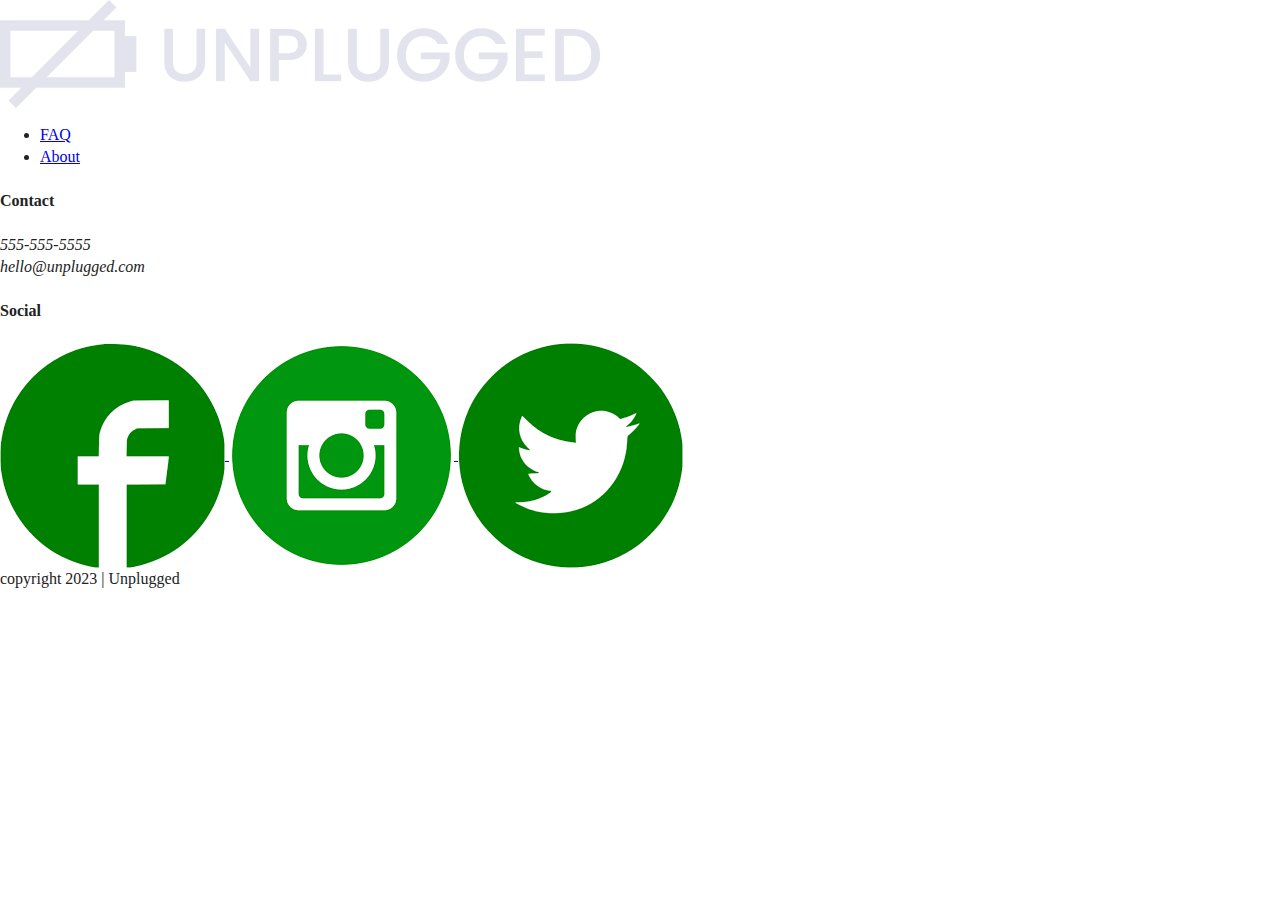
==== about/index.html @ b54e4398 "Secondary commit" ====
<!doctype html>
<html class="no-js" lang="">

<head>
  <meta charset="utf-8">
  <title>Unplugged retreat</title>
  <meta name="description" content="">
  <meta name="viewport" content="width=device-width, initial-scale=1">

  <meta property="og:title" content="">
  <meta property="og:type" content="">
  <meta property="og:url" content="">
  <meta property="og:image" content="">

  <link rel="manifest" href="../site.webmanifest">
  <link rel="apple-touch-icon" href="../icon.png">
  <!-- Place favicon.ico in the root directory -->

  <link rel="stylesheet" href="../css/normalize.css">
  <link rel="stylesheet" href="../css/main.css">

  <meta name="theme-color" content="#fafafa">
</head>

<body>

  <!--header-->
  <header>
    <div>
      <a href="#">
        <!--header image-->
        <img src="../img/unpluggedlogo.png" alt="unplugged logo">
        <div>
        </div>

        <!--header navigation-->
        <nav>
          <ul>
            <li><a href="../faq/index.html" target="_blank" rel="noopener">FAQ</a></li>
            <li><a href="../about/index.html" target="_blank" rel="noopener">About</a></li>
          </ul>
        </nav>
      </a>
    </div>
  </header>

  <!--main-->
  <main>

    <section></section>
    <aside></aside>

  </main>

  <!--footer-->
  <footer>
    <div .content-wrapper>

      <div .footer-contact>
        <!--footer contact info-->
        <div .contact>
          <h4>Contact</h4>
          <address>
            <p>
              555-555-5555<br>
              hello@unplugged.com
            </p>
          </address>
        </div>

        <!--footer social media-->
        <div .social>
          <h4>Social</h4>
          <a href="https://www.facebook.com" target="_blank" rel="noopener">
            <img src="../img/facebook.png" alt="facebook icon">
          </a>
          <a href="https://www.instagram.com" target="_blank" rel="noopener">
            <img src="../img/instagram.png" alt="facebook icon">
          </a>
          <a href="https://www.twitter.com" target="_blank" rel="noopener">
            <img src="../img/twitter.png" alt="facebook icon">
          </a>
        </div>

      </div>

      <!--copyright-->
      <div .copyright>
        copyright 2023 | Unplugged
      </div>
    </div>
  </footer>

  <!-- Add your site or application content here -->

  <script src="../js/vendor/modernizr-3.11.2.min.js"></script>
  <script src="../js/plugins.js"></script>
  <script src="../js/main.js"></script>

  <!-- Google Analytics: change UA-XXXXX-Y to be your site's ID. -->
  <script>
    window.ga = function () { ga.q.push(arguments) }; ga.q = []; ga.l = +new Date;
    ga('create', 'UA-XXXXX-Y', 'auto'); ga('set', 'anonymizeIp', true); ga('set', 'transport', 'beacon'); ga('send', 'pageview')
  </script>
  <script src="https://www.google-analytics.com/analytics.js" async></script>
</body>

</html>
---- css/main.css ----
/*! HTML5 Boilerplate v8.0.0 | MIT License | https://html5boilerplate.com/ */

/* main.css 2.1.0 | MIT License | https://github.com/h5bp/main.css#readme */
/*
 * What follows is the result of much research on cross-browser styling.
 * Credit left inline and big thanks to Nicolas Gallagher, Jonathan Neal,
 * Kroc Camen, and the H5BP dev community and team.
 */

/* ==========================================================================
   Base styles: opinionated defaults
   ========================================================================== */

html {
  color: #222;
  font-size: 1em;
  line-height: 1.4;
}

/*
 * Remove text-shadow in selection highlight:
 * https://twitter.com/miketaylr/status/12228805301
 *
 * Vendor-prefixed and regular ::selection selectors cannot be combined:
 * https://stackoverflow.com/a/16982510/7133471
 *
 * Customize the background color to match your design.
 */

::-moz-selection {
  background: #b3d4fc;
  text-shadow: none;
}

::selection {
  background: #b3d4fc;
  text-shadow: none;
}

/*
 * A better looking default horizontal rule
 */

hr {
  display: block;
  height: 1px;
  border: 0;
  border-top: 1px solid #ccc;
  margin: 1em 0;
  padding: 0;
}

/*
 * Remove the gap between audio, canvas, iframes,
 * images, videos and the bottom of their containers:
 * https://github.com/h5bp/html5-boilerplate/issues/440
 */

audio,
canvas,
iframe,
img,
svg,
video {
  vertical-align: middle;
}

/*
 * Remove default fieldset styles.
 */

fieldset {
  border: 0;
  margin: 0;
  padding: 0;
}

/*
 * Allow only vertical resizing of textareas.
 */

textarea {
  resize: vertical;
}

/* ==========================================================================
   Author's custom styles
   ========================================================================== */

/* ==========================================================================
   Helper classes
   ========================================================================== */

/*
 * Hide visually and from screen readers
 */

.hidden,
[hidden] {
  display: none !important;
}

/*
 * Hide only visually, but have it available for screen readers:
 * https://snook.ca/archives/html_and_css/hiding-content-for-accessibility
 *
 * 1. For long content, line feeds are not interpreted as spaces and small width
 *    causes content to wrap 1 word per line:
 *    https://medium.com/@jessebeach/beware-smushed-off-screen-accessible-text-5952a4c2cbfe
 */

.sr-only {
  border: 0;
  clip: rect(0, 0, 0, 0);
  height: 1px;
  margin: -1px;
  overflow: hidden;
  padding: 0;
  position: absolute;
  white-space: nowrap;
  width: 1px;
  /* 1 */
}

/*
 * Extends the .sr-only class to allow the element
 * to be focusable when navigated to via the keyboard:
 * https://www.drupal.org/node/897638
 */

.sr-only.focusable:active,
.sr-only.focusable:focus {
  clip: auto;
  height: auto;
  margin: 0;
  overflow: visible;
  position: static;
  white-space: inherit;
  width: auto;
}

/*
 * Hide visually and from screen readers, but maintain layout
 */

.invisible {
  visibility: hidden;
}

/*
 * Clearfix: contain floats
 *
 * For modern browsers
 * 1. The space content is one way to avoid an Opera bug when the
 *    `contenteditable` attribute is included anywhere else in the document.
 *    Otherwise it causes space to appear at the top and bottom of elements
 *    that receive the `clearfix` class.
 * 2. The use of `table` rather than `block` is only necessary if using
 *    `:before` to contain the top-margins of child elements.
 */

.clearfix::before,
.clearfix::after {
  content: " ";
  display: table;
}

.clearfix::after {
  clear: both;
}

/* ==========================================================================
   EXAMPLE Media Queries for Responsive Design.
   These examples override the primary ('mobile first') styles.
   Modify as content requires.
   ========================================================================== */

@media only screen and (min-width: 35em) {
  /* Style adjustments for viewports that meet the condition */
}

@media print,
  (-webkit-min-device-pixel-ratio: 1.25),
  (min-resolution: 1.25dppx),
  (min-resolution: 120dpi) {
  /* Style adjustments for high resolution devices */
}

/* ==========================================================================
   Print styles.
   Inlined to avoid the additional HTTP request:
   https://www.phpied.com/delay-loading-your-print-css/
   ========================================================================== */

@media print {
  *,
  *::before,
  *::after {
    background: #fff !important;
    color: #000 !important;
    /* Black prints faster */
    box-shadow: none !important;
    text-shadow: none !important;
  }

  a,
  a:visited {
    text-decoration: underline;
  }

  a[href]::after {
    content: " (" attr(href) ")";
  }

  abbr[title]::after {
    content: " (" attr(title) ")";
  }

  /*
   * Don't show links that are fragment identifiers,
   * or use the `javascript:` pseudo protocol
   */
  a[href^="#"]::after,
  a[href^="javascript:"]::after {
    content: "";
  }

  pre {
    white-space: pre-wrap !important;
  }

  pre,
  blockquote {
    border: 1px solid #999;
    page-break-inside: avoid;
  }

  /*
   * Printing Tables:
   * https://web.archive.org/web/20180815150934/http://css-discuss.incutio.com/wiki/Printing_Tables
   */
  thead {
    display: table-header-group;
  }

  tr,
  img {
    page-break-inside: avoid;
  }

  p,
  h2,
  h3 {
    orphans: 3;
    widows: 3;
  }

  h2,
  h3 {
    page-break-after: avoid;
  }
}
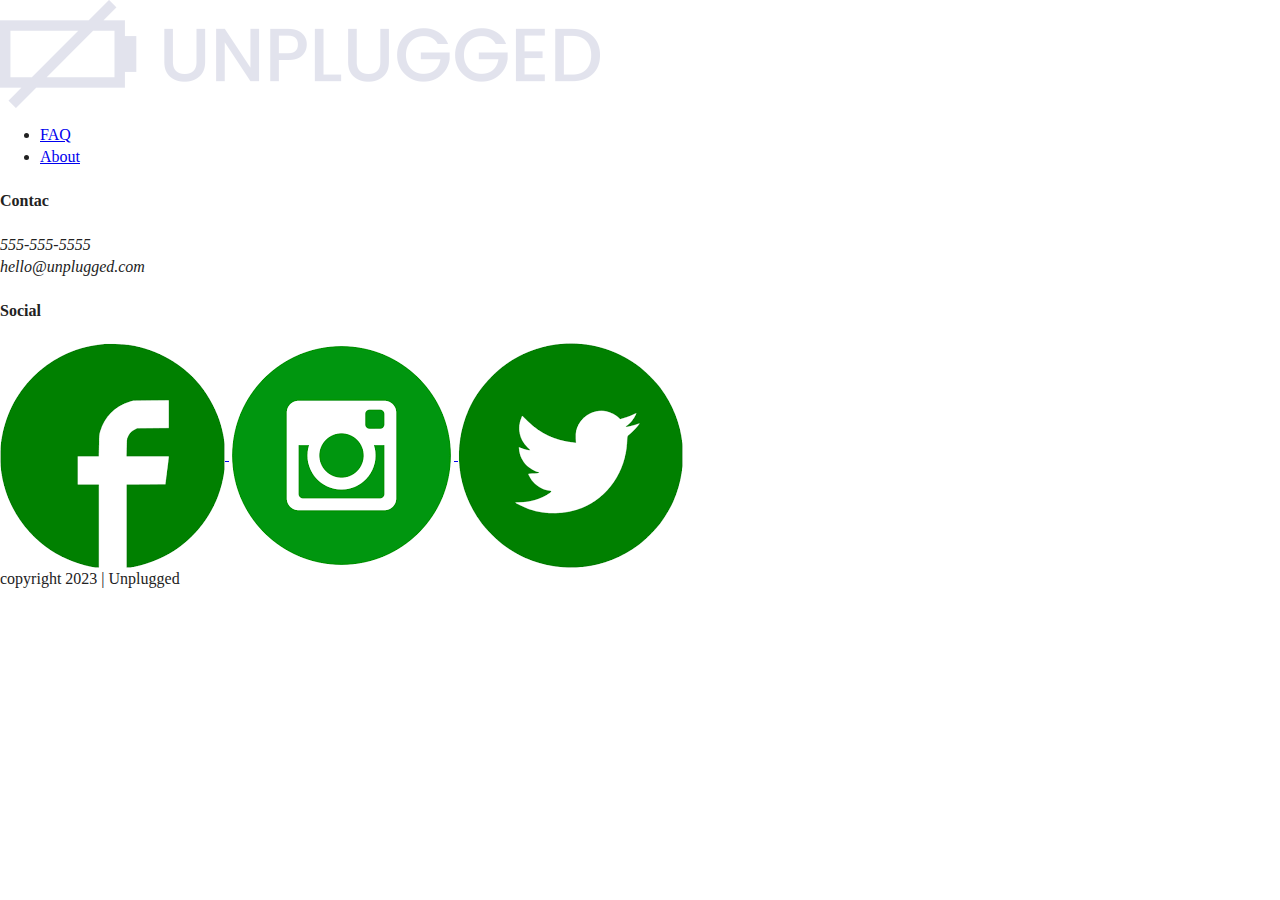
==== commit e4980721: "Finished homepage html" ====
--- a/about/index.html
+++ b/about/index.html
@@ -26,22 +26,27 @@
 
   <!--header-->
   <header>
-    <div>
+
+    <div class="content-wrapper"> <!--beginning of the header content-wrapper-->
+
+      <!--header image-->
       <a href="#">
-        <!--header image-->
         <img src="../img/unpluggedlogo.png" alt="unplugged logo">
-        <div>
-        </div>
+      </a>
 
-        <!--header navigation-->
-        <nav>
-          <ul>
-            <li><a href="../faq/index.html" target="_blank" rel="noopener">FAQ</a></li>
-            <li><a href="../about/index.html" target="_blank" rel="noopener">About</a></li>
-          </ul>
-        </nav>
-      </a>
-    </div>
+      <!--header-divider-->
+      <div class="header-divider"></div>
+
+      <!--header navigation-->
+      <nav>
+        <ul>
+          <li><a href="../faq/index.html" target="_blank" rel="noopener">FAQ</a></li>
+          <li><a href="../about/index.html" target="_blank" rel="noopener">About</a></li>
+        </ul>
+      </nav>
+
+    </div> <!--end of the header content-wrapper-->
+
   </header>
 
   <!--main-->
@@ -54,12 +59,16 @@
 
   <!--footer-->
   <footer>
-    <div .content-wrapper>
 
-      <div .footer-contact>
+    <div class="content-wrapper"> <!--beginning of the footer content-wrapper-->
+
+      <div class="footer-contact"> <!--beginning of the footer content-wrapper-->
+
         <!--footer contact info-->
-        <div .contact>
-          <h4>Contact</h4>
+        <div class="contact">
+          <h4>
+            Contac
+          </h4>
           <address>
             <p>
               555-555-5555<br>
@@ -69,26 +78,36 @@
         </div>
 
         <!--footer social media-->
-        <div .social>
-          <h4>Social</h4>
-          <a href="https://www.facebook.com" target="_blank" rel="noopener">
-            <img src="../img/facebook.png" alt="facebook icon">
-          </a>
-          <a href="https://www.instagram.com" target="_blank" rel="noopener">
-            <img src="../img/instagram.png" alt="facebook icon">
-          </a>
-          <a href="https://www.twitter.com" target="_blank" rel="noopener">
-            <img src="../img/twitter.png" alt="facebook icon">
-          </a>
+        <div class="social">
+
+          <h4>
+            Social
+          </h4>
+
+          <!--social icons-->
+          <div class="social-icons">
+            <a href="https://www.facebook.com" target="_blank" rel="noopener">
+              <img src="../img/facebook.png" alt="facebook icon">
+            </a>
+            <a href="https://www.instagram.com" target="_blank" rel="noopener">
+              <img src="../img/instagram.png" alt="facebook icon">
+            </a>
+            <a href="https://www.twitter.com" target="_blank" rel="noopener">
+              <img src="../img/twitter.png" alt="facebook icon">
+            </a>
+          </div>
+
         </div>
 
-      </div>
+      </div> <!--end of the footer contact-->
 
-      <!--copyright-->
-      <div .copyright>
-        copyright 2023 | Unplugged
-      </div>
+    </div> <!--end of the footer content-wrapper-->
+
+    <!--copyright-->
+    <div class="copyright">
+      copyright 2023 | Unplugged
     </div>
+
   </footer>
 
   <!-- Add your site or application content here -->
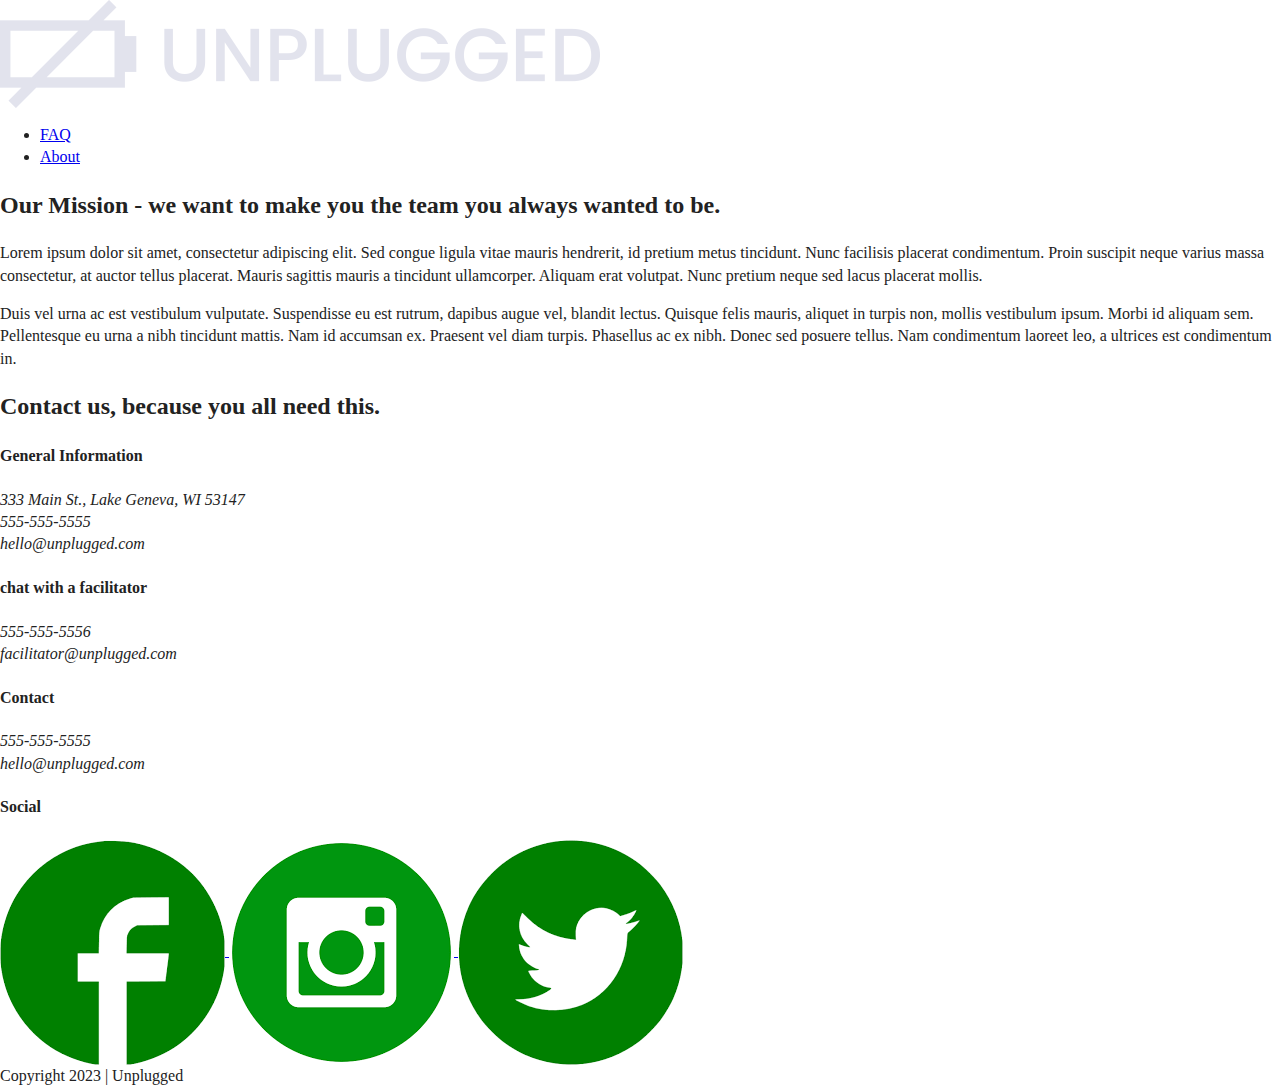
==== commit 6e78dfa6: "About page completed" ====
--- a/about/index.html
+++ b/about/index.html
@@ -52,8 +52,81 @@
   <!--main-->
   <main>
 
-    <section></section>
-    <aside></aside>
+    <!--mission-->
+    <section class="mission">
+
+      <div class="content-wrapper"> <!--beginning of the header content-wrapper-->
+
+        <h2>
+          Our Mission - we want to make you the team you always wanted to be.
+        </h2>
+
+        <!--mission-content-->
+        <div class="mission-content">
+          <p>
+            Lorem ipsum dolor sit amet, consectetur adipiscing elit. Sed congue ligula vitae mauris hendrerit, id
+            pretium metus tincidunt. Nunc facilisis placerat condimentum. Proin suscipit neque varius massa consectetur,
+            at auctor tellus placerat. Mauris sagittis mauris a tincidunt ullamcorper. Aliquam erat volutpat. Nunc
+            pretium neque sed lacus placerat mollis.
+          </p>
+          <p>
+            Duis vel urna ac est vestibulum vulputate. Suspendisse eu est rutrum, dapibus augue vel, blandit lectus.
+            Quisque felis mauris, aliquet in turpis non, mollis vestibulum ipsum. Morbi id aliquam sem. Pellentesque eu
+            urna a nibh tincidunt mattis. Nam id accumsan ex. Praesent vel diam turpis. Phasellus ac ex nibh. Donec sed
+            posuere tellus. Nam condimentum laoreet leo, a ultrices est condimentum in.
+          </p>
+        </div>
+      </div> <!--end of the header content-wrapper-->
+    </section>
+
+    <!--map-->
+    <section class="map">
+      <figure>
+      </figure>
+    </section>
+
+    <!--contact-section-->
+    <section class="contact-section">
+      <div class="content-wrapper"> <!--beginning of the contact-info content-wrapper-->
+        <h2>
+          Contact us, because you all need this.
+        </h2>
+        <div class="contact-content">
+
+          <!--general information-->
+          <div>
+            <h4>
+              General Information
+            </h4>
+
+            <address>
+              <p>
+                333 Main St., Lake Geneva, WI 53147<br>
+                555-555-5555<br>
+                hello@unplugged.com
+              </p>
+            </address>
+          </div>
+
+          <!--facilitator information-->
+          <div>
+            <h4>
+              chat with a facilitator
+            </h4>
+
+            <address>
+              <p>
+                555-555-5556<br>
+                facilitator@unplugged.com
+              </p>
+            </address>
+          </div>
+
+        </div> <!--end of the contact- content-wrapper-->
+
+      </div>
+
+    </section>
 
   </main>
 
@@ -67,7 +140,7 @@
         <!--footer contact info-->
         <div class="contact">
           <h4>
-            Contac
+            Contact
           </h4>
           <address>
             <p>
@@ -105,7 +178,7 @@
 
     <!--copyright-->
     <div class="copyright">
-      copyright 2023 | Unplugged
+      Copyright 2023 | Unplugged
     </div>
 
   </footer>
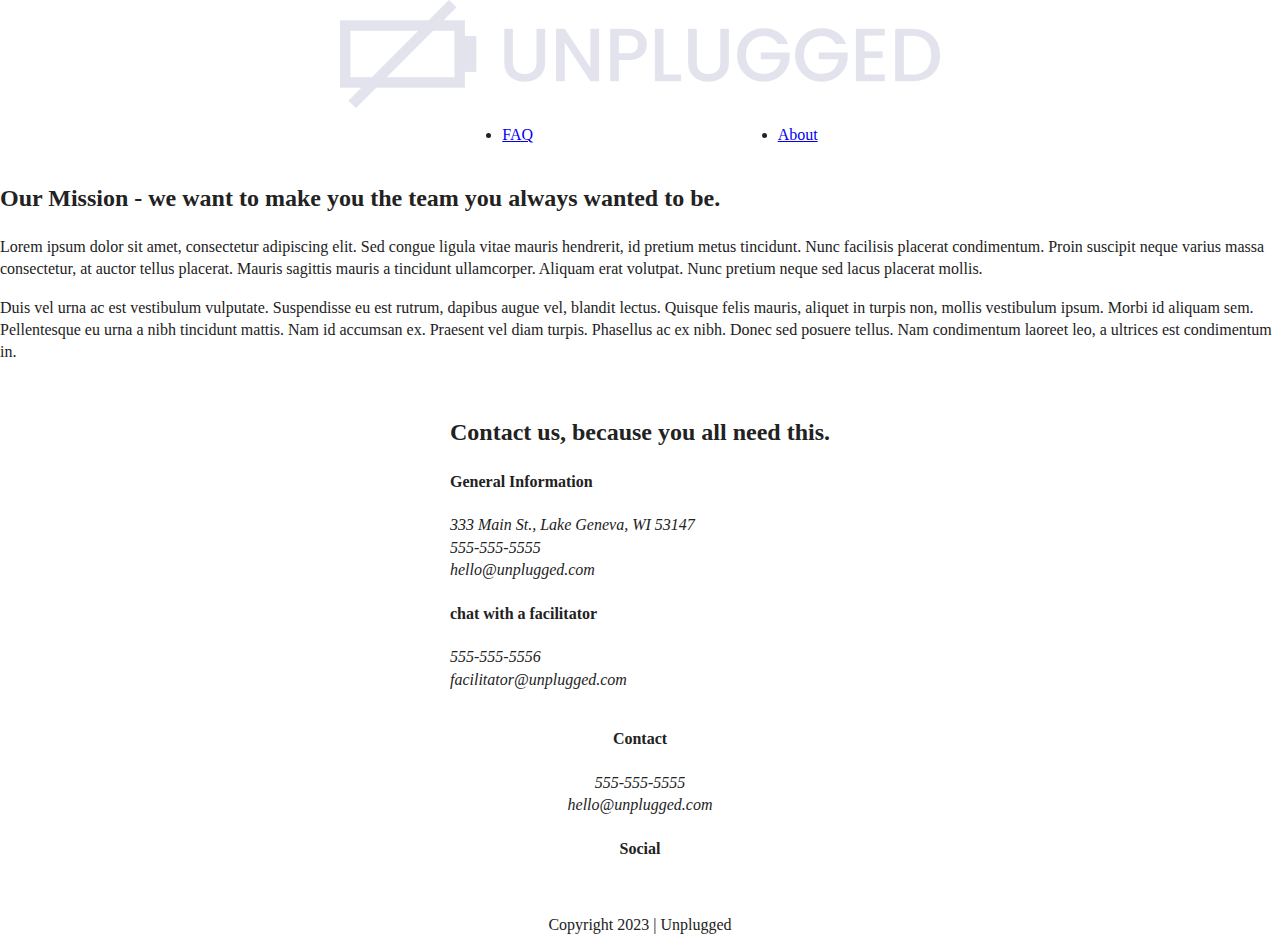
==== commit b96736ef: "Style layout with flexbox" ====
--- a/about/index.html
+++ b/about/index.html
@@ -159,15 +159,22 @@
 
           <!--social icons-->
           <div class="social-icons">
-            <a href="https://www.facebook.com" target="_blank" rel="noopener">
-              <img src="../img/facebook.png" alt="facebook icon">
-            </a>
-            <a href="https://www.instagram.com" target="_blank" rel="noopener">
-              <img src="../img/instagram.png" alt="facebook icon">
-            </a>
-            <a href="https://www.twitter.com" target="_blank" rel="noopener">
-              <img src="../img/twitter.png" alt="facebook icon">
-            </a>
+            
+            <p>
+              <a href="https://facebook.com" target="_blank" rel="noopener">
+              </a>
+            </p>
+
+            <p>
+              <a href="https://www.instagram.com" target="_blank" rel="noopener">
+              </a>
+            </p>
+
+            <p>
+              <a href="https://www.twitter.com" target="_blank" rel="noopener">
+              </a>
+            </p>
+
           </div>
 
         </div>
--- a/css/main.css
+++ b/css/main.css
@@ -86,6 +86,147 @@
 /* ==========================================================================
    Author's custom styles
    ========================================================================== */
+/*==============================
+Header - Footer styles
+ ===============================*/
+
+/*-----------Header--------------*/
+header {
+  
+  display: flex;
+  justify-content: center;
+}
+
+header content-wrapper {
+  display: flex;
+  justify-content: center;
+  align-items: center;
+  flex-flow: row wrap;
+}
+
+header nav ul {
+  display: flex;
+  justify-content: space-around;
+}
+
+/*----------Footer----------*/
+
+footer {
+  display: flex;
+  flex-direction: column;
+  align-items: center;
+  text-align: center;
+}
+
+.social-icons {
+  display: flex;
+  justify-content: center;
+}
+/*===============================
+Main Homepage
+=================================*/
+/*----------Hero Area----------*/
+
+.hero-area {
+  display: flex;
+  justify-content: center;
+}
+
+/*----------Aside----------*/
+
+aside {
+  border: 1px dashed red;
+  display: flex;
+  justify-content: center;
+}
+
+/*----------Features----------*/
+.features {
+  border: 2px solid purple;
+  display: flex;
+  justify-content: center;
+}
+
+.features-items {
+  border: 1px solid green;
+  display: flex;
+  justify-content: center;
+  flex-flow: row wrap;
+  flex-direction: column;
+  align-items: center;
+}
+
+/*----------Reviews----------*/
+.reviews {
+  display: flex;
+  justify-content: center;
+}
+
+.reviews .content-wrapper {
+  border: 1px dashed pink;
+  display: flex;
+  justify-content: center;
+  flex-flow: row wrap;
+}
+/*===================================
+About Styles
+====================================*/
+
+/*----------Mission----------*/
+
+.mission{
+  display: flex;
+  justify-content: center;
+}
+
+/*----------Contact-section----------*/
+
+.contact-section{
+  display: flex;
+  justify-content: center;
+}
+/*====================================
+FAQ Styles
+======================================*/
+
+.faq {
+  display: flex;
+  justify-content: center;
+}
+
+/*===========================================================================
+About Page
+============================================================================*/
+
+/*----------Mission----------*/
+
+.mission {
+  display: flex;
+  justify-content: center;
+}
+
+.contact-section {
+  display: flex;
+  justify-content: center;
+}
+
+/*============================================================================
+FAQ
+=============================================================================*/
+
+/*----------FAQ----------*/
+
+.faq {
+  display: flex;
+  justify-content: center;
+}
+
+.faq .content-wrapper {
+  display: flex;
+  justify-content: center;
+  align-items: center;
+  flex-flow: row wrap;
+}
 
 /* ==========================================================================
    Helper classes
@@ -180,9 +321,9 @@
 }
 
 @media print,
-  (-webkit-min-device-pixel-ratio: 1.25),
-  (min-resolution: 1.25dppx),
-  (min-resolution: 120dpi) {
+(-webkit-min-device-pixel-ratio: 1.25),
+(min-resolution: 1.25dppx),
+(min-resolution: 120dpi) {
   /* Style adjustments for high resolution devices */
 }
 
@@ -193,6 +334,7 @@
    ========================================================================== */
 
 @media print {
+
   *,
   *::before,
   *::after {
@@ -259,5 +401,4 @@
   h3 {
     page-break-after: avoid;
   }
-}
-
+}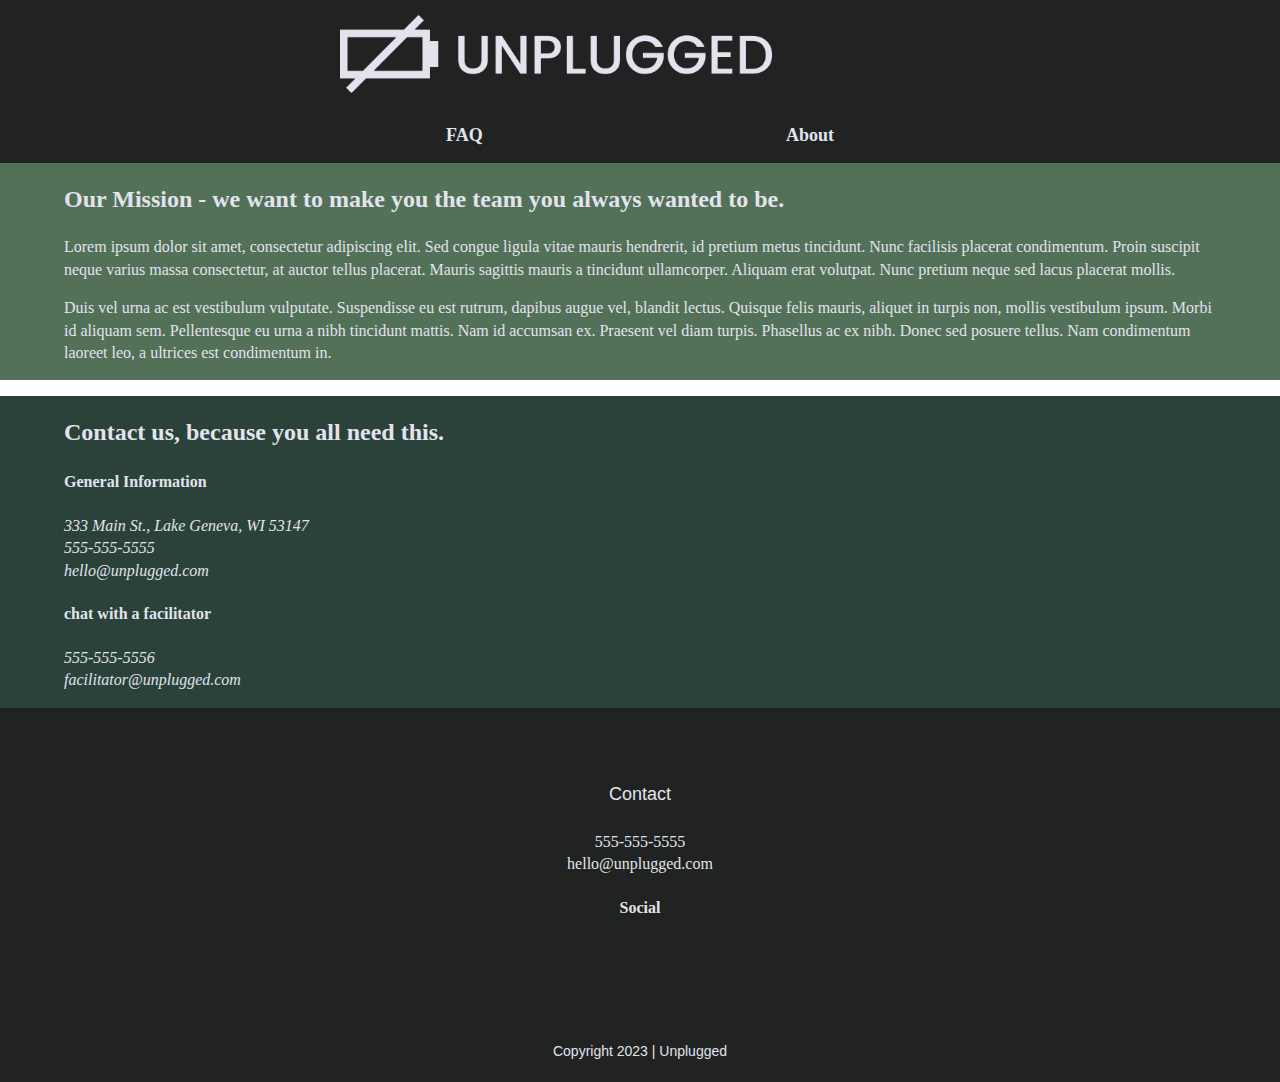
==== commit 6804fc36: "Attempt at unplugged retreat mobile first homepage3" ====
--- a/about/index.html
+++ b/about/index.html
@@ -4,6 +4,9 @@
 <head>
   <meta charset="utf-8">
   <title>Unplugged retreat</title>
+
+  <meta name="viewport" content="width=device-width, initial-scale=1, shrink-to-fit=no">
+  
   <meta name="description" content="">
   <meta name="viewport" content="width=device-width, initial-scale=1">
 
--- a/css/main.css
+++ b/css/main.css
@@ -86,27 +86,79 @@
 /* ==========================================================================
    Author's custom styles
    ========================================================================== */
-/*==============================
-Header - Footer styles
- ===============================*/
+
+/*===========================================================================
+Mobile
+============================================================================= */
+
+/*----------Global Styles----------*/
+
+
+body {
+  font-size: 1em;
+  color: #e2e3ed;
+}
+
+.content-wrapper {
+  width: 90%;
+}
+
+/*===========================================================================
+                          Header - Footer styles
+ ============================================================================ */
 
 /*-----------Header--------------*/
+
 header {
-  
-  display: flex;
-  justify-content: center;
-}
-
-header content-wrapper {
+  display: flex;
+  justify-content: center;
+  background: #202322;
+}
+
+header .content-wrapper {
   display: flex;
   justify-content: center;
   align-items: center;
   flex-flow: row wrap;
+
+}
+
+header img {
+  width: 60%;
+  padding: 15px 60px 10px;
+}
+
+h1 {
+  font-family: 'Roboto', sans-serif;
+  font-size: 36px;
+  line-height: 43px;
+  font-weight: 500;
+  padding-left: 5px;
+}
+
+.header-divider {
+  width: 60%;
+}
+
+header nav {
+  width: 60%;
+  justify-content: center;
 }
 
 header nav ul {
+  font-size: 18px;
+  font-weight: bold;
   display: flex;
   justify-content: space-around;
+  padding: 20px 0 15px;
+  margin: 0;
+  list-style: none;
+
+}
+
+header nav ul a {
+  color: #e2e3ed;
+  text-decoration: none;
 }
 
 /*----------Footer----------*/
@@ -116,12 +168,45 @@
   flex-direction: column;
   align-items: center;
   text-align: center;
-}
+  background: #202322;
+}
+
+footer .content-wrapper {
+  display: flex;
+  justify-content: center;
+  width: 60%;
+  padding: 50px 0;
+
+}
+
+/*----------Contact Section----------*/
+
+.contact h4 {
+  font-family: 'Poppins', sans-serif;
+  ;
+  font-size: 18px;
+  font-weight: 500;
+}
+
+.contact address {
+  font-style: normal;
+}
+
+/*----------Social Section----------*/
 
 .social-icons {
   display: flex;
   justify-content: center;
 }
+
+/*----------Copyright----------*/
+
+.copyright {
+  font-family: 'Open Sans', sans-serif;
+  font-size: 14px;
+  padding: 20px 0;
+}
+
 /*===============================
 Main Homepage
 =================================*/
@@ -130,25 +215,99 @@
 .hero-area {
   display: flex;
   justify-content: center;
+  background-image: url("../img/unplugged-retreat.jpg");
+  background-position: center;
+  background-repeat: no-repeat;
+  height: 500px;
+  background-size: cover;
+  padding: 50px 0;
 }
 
 /*----------Aside----------*/
 
 aside {
-  border: 1px dashed red;
-  display: flex;
-  justify-content: center;
+  display: flex;
+  justify-content: center;
+  padding: 50px 0;
+  background: #527158;
+}
+
+aside h3 {
+  font-family: 'Open Sans', sans-serif;
+}
+
+aside p {
+  font-family: 'Open Sans', sans-serif;
+  font-size: 14px;
+}
+
+/*----------Form----------*/
+
+.form {
+  display: flex;
+  flex-direction: column;
+  gap: 40px;
+}
+
+.form h3 {
+  font-family: 'Poppins', sans-serif;
+  font-size: 18px;
+  font-weight: 500;
+  padding-left: 5px;
+}
+
+.form-description {
+  padding-left: 5px;
+}
+
+.form-description h3 {
+  font-family: 'Poppins', sans-serif;
+  font-size: 18px;
+  font-weight: 500;
+}
+
+
+/*----------Input----------*/
+
+input[type=text] {
+  font-family: 'Poppins', sans-serif;
+  font-size: 18px;
+  font-weight: 500;
+  color: #2a423a;
+  padding: 20px;
+  margin: 0 5px;
+
+}
+
+input[type=button] {
+  font-family: 'Poppins', sans-serif;
+  background: #2a423a;
+  color: #e2e3ed;
+  font-size: 18px;
+  font-weight: 500;
+  padding: 20px;
+  margin: 0 5px;
 }
 
 /*----------Features----------*/
 .features {
-  border: 2px solid purple;
-  display: flex;
-  justify-content: center;
+  display: flex;
+  justify-content: center;
+  background-image: url("../img/unplugged-retreat-features.jpg");
+  background-position: center;
+  background-repeat: no-repeat;
+  background-size: cover;
+  padding: 50px 0
+}
+
+.features h2 {
+  font-family: 'Poppins', sans-serif;
+  font-size: 30px;
+  font-weight: 500;
+  padding-left: 5px;
 }
 
 .features-items {
-  border: 1px solid green;
   display: flex;
   justify-content: center;
   flex-flow: row wrap;
@@ -156,69 +315,91 @@
   align-items: center;
 }
 
+
+
+.features article {
+  display: flex;
+  justify-content: center;
+  text-align: center;
+  font-family: 'Open Sans', sans-serif;
+  font-size: 14px;
+  line-height: 18px;
+  width: 63%;
+
+}
+
 /*----------Reviews----------*/
 .reviews {
   display: flex;
   justify-content: center;
+  background: #2a423a;
 }
 
 .reviews .content-wrapper {
-  border: 1px dashed pink;
-  display: flex;
-  justify-content: center;
+  display: flex;
   flex-flow: row wrap;
-}
-/*===================================
-About Styles
-====================================*/
+  padding: 50px 0;
+
+}
+
+.reviews h2 {
+  font-family: 'Poppins', sans-serif;
+  font-size: 30px;
+  font-weight: 500;
+  padding-bottom: 40px;
+}
+
+.reviews img {
+  width: 95%;
+  height: 300px;
+  background-position: center;
+  padding: 0 5px;
+
+}
+
+.reviews article h3 {
+  font-family: 'Poppins', sans-serif;
+  font-size: 18px;
+  font-weight: 500;
+  padding: 20px 5px;
+}
+
+.reviews article p {
+  font-family: 'Open Sans', sans-serif;
+  font-size: 14px;
+  padding-left: 5px;
+}
+
+/*===========================================================================
+About Page Styles
+============================================================================*/
 
 /*----------Mission----------*/
 
-.mission{
-  display: flex;
-  justify-content: center;
-}
-
-/*----------Contact-section----------*/
-
-.contact-section{
-  display: flex;
-  justify-content: center;
-}
-/*====================================
-FAQ Styles
-======================================*/
+.mission {
+  display: flex;
+  justify-content: center;
+  background: #527158;
+}
+
+/*----------Contact Section----------*/
+
+.contact-section {
+  display: flex;
+  justify-content: center;
+  background: #2a423a;
+}
+
+/*============================================================================
+FAQ Page Styles
+=============================================================================*/
+
+/*----------FAQ----------*/
 
 .faq {
   display: flex;
   justify-content: center;
-}
-
-/*===========================================================================
-About Page
-============================================================================*/
-
-/*----------Mission----------*/
-
-.mission {
-  display: flex;
-  justify-content: center;
-}
-
-.contact-section {
-  display: flex;
-  justify-content: center;
-}
-
-/*============================================================================
-FAQ
-=============================================================================*/
-
-/*----------FAQ----------*/
-
-.faq {
-  display: flex;
-  justify-content: center;
+  background: #527158;
 }
 
 .faq .content-wrapper {
@@ -226,6 +407,17 @@
   justify-content: center;
   align-items: center;
   flex-flow: row wrap;
+}
+
+.faq h2 {
+  line-height: 30px;
+}
+
+.faq-content h4 {
+  line-height: 24px;
+  font-family: 'Poppins', sans-serif;
+  font-size: 18px;
+  font-weight: 500;
 }
 
 /* ==========================================================================
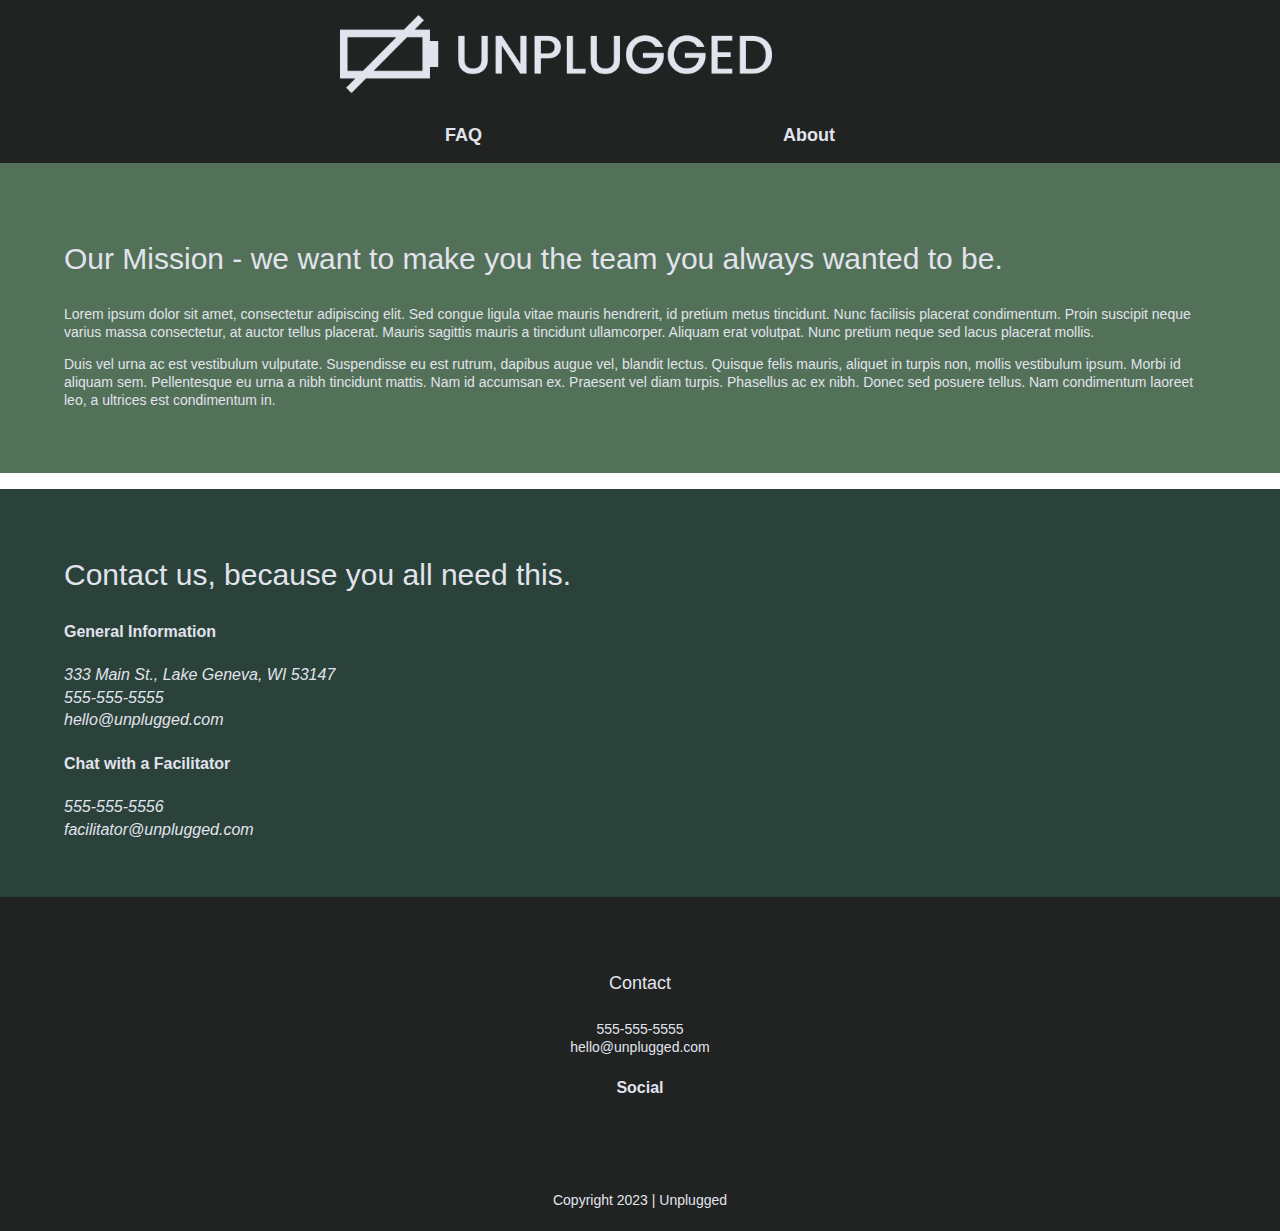
==== commit 8d443eb6: "Changed some padding across the site" ====
--- a/about/index.html
+++ b/about/index.html
@@ -114,7 +114,7 @@
           <!--facilitator information-->
           <div>
             <h4>
-              chat with a facilitator
+              Chat with a Facilitator
             </h4>
 
             <address>
--- a/css/main.css
+++ b/css/main.css
@@ -95,6 +95,7 @@
 
 
 body {
+  font-family: 'Open Sans', sans-serif;
   font-size: 1em;
   color: #e2e3ed;
 }
@@ -113,6 +114,7 @@
   display: flex;
   justify-content: center;
   background: #202322;
+
 }
 
 header .content-wrapper {
@@ -120,12 +122,14 @@
   justify-content: center;
   align-items: center;
   flex-flow: row wrap;
+  margin: 0;
 
 }
 
 header img {
   width: 60%;
   padding: 15px 60px 10px;
+
 }
 
 h1 {
@@ -134,18 +138,22 @@
   line-height: 43px;
   font-weight: 500;
   padding-left: 5px;
+
 }
 
 .header-divider {
   width: 60%;
+
 }
 
 header nav {
   width: 60%;
   justify-content: center;
+
 }
 
 header nav ul {
+  font-family: 'Open Sans', sans-serif;
   font-size: 18px;
   font-weight: bold;
   display: flex;
@@ -159,6 +167,7 @@
 header nav ul a {
   color: #e2e3ed;
   text-decoration: none;
+
 }
 
 /*----------Footer----------*/
@@ -169,6 +178,7 @@
   align-items: center;
   text-align: center;
   background: #202322;
+
 }
 
 footer .content-wrapper {
@@ -179,17 +189,26 @@
 
 }
 
+footer p {
+  font-family: 'Opens Sans', sans-serif;
+  font-size: 14px;
+  line-height: 18px;
+  margin: 0;
+
+}
+
 /*----------Contact Section----------*/
 
 .contact h4 {
   font-family: 'Poppins', sans-serif;
-  ;
-  font-size: 18px;
-  font-weight: 500;
+  font-size: 18px;
+  font-weight: 500;
+
 }
 
 .contact address {
   font-style: normal;
+
 }
 
 /*----------Social Section----------*/
@@ -197,6 +216,7 @@
 .social-icons {
   display: flex;
   justify-content: center;
+
 }
 
 /*----------Copyright----------*/
@@ -205,6 +225,7 @@
   font-family: 'Open Sans', sans-serif;
   font-size: 14px;
   padding: 20px 0;
+
 }
 
 /*===============================
@@ -218,9 +239,10 @@
   background-image: url("../img/unplugged-retreat.jpg");
   background-position: center;
   background-repeat: no-repeat;
+  background-size: cover;
   height: 500px;
-  background-size: cover;
   padding: 50px 0;
+
 }
 
 /*----------Aside----------*/
@@ -230,15 +252,20 @@
   justify-content: center;
   padding: 50px 0;
   background: #527158;
+
 }
 
 aside h3 {
-  font-family: 'Open Sans', sans-serif;
+  font-family: 'Poppins', sans-serif;
+  font-size: 30px;
+
 }
 
 aside p {
   font-family: 'Open Sans', sans-serif;
   font-size: 14px;
+  line-height: 18px;
+
 }
 
 /*----------Form----------*/
@@ -246,7 +273,7 @@
 .form {
   display: flex;
   flex-direction: column;
-  gap: 40px;
+ 
 }
 
 .form h3 {
@@ -254,16 +281,19 @@
   font-size: 18px;
   font-weight: 500;
   padding-left: 5px;
+
 }
 
 .form-description {
   padding-left: 5px;
+
 }
 
 .form-description h3 {
   font-family: 'Poppins', sans-serif;
   font-size: 18px;
   font-weight: 500;
+
 }
 
 
@@ -275,7 +305,8 @@
   font-weight: 500;
   color: #2a423a;
   padding: 20px;
-  margin: 0 5px;
+  margin-left: 5px;
+  margin-bottom: 20px;
 
 }
 
@@ -287,6 +318,7 @@
   font-weight: 500;
   padding: 20px;
   margin: 0 5px;
+
 }
 
 /*----------Features----------*/
@@ -297,7 +329,8 @@
   background-position: center;
   background-repeat: no-repeat;
   background-size: cover;
-  padding: 50px 0
+  padding: 50px 0;
+
 }
 
 .features h2 {
@@ -305,6 +338,16 @@
   font-size: 30px;
   font-weight: 500;
   padding-left: 5px;
+  padding-bottom: 60px;
+
+}
+
+.features p {
+  font-family: 'Open Sans', sans-serif;
+  font-size: 14px;
+  line-height: 18px;
+  margin: 0;
+
 }
 
 .features-items {
@@ -313,15 +356,14 @@
   flex-flow: row wrap;
   flex-direction: column;
   align-items: center;
-}
-
-
+
+}
 
 .features article {
+  font-family: 'Open Sans', sans-serif;
   display: flex;
   justify-content: center;
   text-align: center;
-  font-family: 'Open Sans', sans-serif;
   font-size: 14px;
   line-height: 18px;
   width: 63%;
@@ -333,6 +375,7 @@
   display: flex;
   justify-content: center;
   background: #2a423a;
+
 }
 
 .reviews .content-wrapper {
@@ -346,7 +389,7 @@
   font-family: 'Poppins', sans-serif;
   font-size: 30px;
   font-weight: 500;
-  padding-bottom: 40px;
+
 }
 
 .reviews img {
@@ -361,13 +404,16 @@
   font-family: 'Poppins', sans-serif;
   font-size: 18px;
   font-weight: 500;
-  padding: 20px 5px;
+  padding-left: 5px;
+
 }
 
 .reviews article p {
   font-family: 'Open Sans', sans-serif;
   font-size: 14px;
+  line-height: 18px;
   padding-left: 5px;
+
 }
 
 /*===========================================================================
@@ -380,6 +426,22 @@
   display: flex;
   justify-content: center;
   background: #527158;
+  padding: 50px 0;
+
+}
+
+.mission h2 {
+  font-family: 'Poppins', sans-serif;
+  font-size: 30px;
+  font-weight: 500;
+
+}
+
+.mission-content p {
+  font-family: 'Opens Sans', sans-serif;
+  font-size: 14px;
+  line-height: 18px;
+
 }
 
 /*----------Contact Section----------*/
@@ -388,6 +450,19 @@
   display: flex;
   justify-content: center;
   background: #2a423a;
+  padding: 40px 0;
+}
+
+.contact-section h2 {
+  font-family: 'Poppins', sans-serif;
+  font-size: 30px;
+  font-weight: 500;
+
+}
+
+.contact-content {
+  margin: 0;
+
 }
 
 /*============================================================================
@@ -400,6 +475,9 @@
   display: flex;
   justify-content: center;
   background: #527158;
+  padding-top: 50px;
+  margin: 0;
+
 }
 
 .faq .content-wrapper {
@@ -407,17 +485,32 @@
   justify-content: center;
   align-items: center;
   flex-flow: row wrap;
+
 }
 
 .faq h2 {
-  line-height: 30px;
+  font-family: 'Poppins', sans-serif;
+  font-size: 30px;
+  font-weight: 500;
+  padding-bottom: 40px;
+  margin: 0;
+
 }
 
 .faq-content h4 {
+  font-family: 'Poppins', sans-serif;
+  font-size: 18px;
   line-height: 24px;
-  font-family: 'Poppins', sans-serif;
-  font-size: 18px;
-  font-weight: 500;
+  margin: 0
+
+}
+
+.faq-content p {
+  font-family: 'Open Sans', sans-serif;
+  font-size: 14px;
+  line-height: 18px;
+  padding-bottom: 50px;
+
 }
 
 /* ==========================================================================
